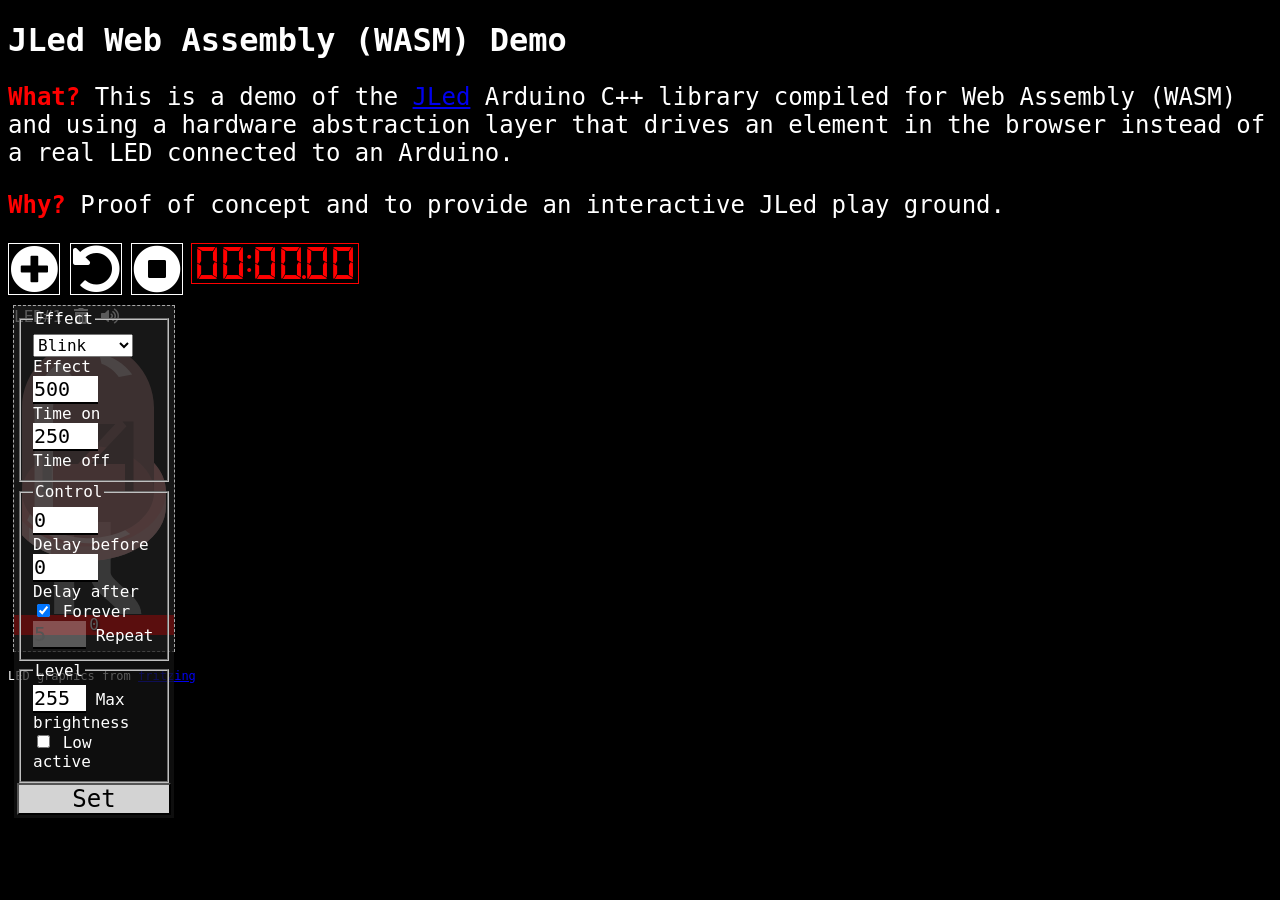
==== index.html @ e84b990d "deploy: d4d69eafb93bb964b5bacf7e4e046c291a1c450f" ====
<!DOCTYPE html>
<html>
    <head>
        <meta id="viewport" name="viewport" content ="width=device-width, minimum-scale=1.0, maximum-scale=1.0, user-scalable=no" />
        <meta charset="utf-8" />
        <link href="jled.css" rel="stylesheet">
        <link href="https://cdnjs.cloudflare.com/ajax/libs/font-awesome/5.12.1/css/all.min.css" rel="stylesheet">
        <script type="text/javascript" src="ui.js"></script>
        <script>
            var Module = {
                onRuntimeInitialized: function() {
                    console.log("WASM runtime initialized");
                    JLedUI.init()
                }
            }
        </script>
        <script type="text/javascript" src="jled.js"></script>
        <title>JLed Web Assembly (WASM) Demo</title>
    </head>
    <body>
        <h1>JLed Web Assembly (WASM) Demo</h1>
        <p class="infobox">
        <b>What?</b> This is a demo of the <a
            href="https://github.com/jandelgado/jled">JLed</a> Arduino C++
        library compiled for Web Assembly (WASM) and using a hardware
        abstraction layer that drives an element in the browser instead of a
        real LED connected to an Arduino.</p> 
        <p class="infobox">
        <b>Why?</b> Proof of concept and to provide an interactive JLed play ground.
        </p>
        <div style="clear:both;">
            <div style="float: left;">
                <button onclick="JLedUI.addNewLed()" alt="add new LED" class="fas fa-plus-circle btn fa-3x"></button>
                <button onclick="JLedUI.resetLeds()" alt="reset" class="fas fa-undo-alt btn fa-3x" href="#"></button>
                <button onclick="JLedUI.stopLeds()" alt="stop" class="fas fa-stop-circle btn fa-3x" href="#"></button>
            </div>
            <div id="timer" class="timer fa-2x">00:00.00</div>
        </div>
        <p/>
        <div id="root" class="leds_container"></div>

        <div class="footer">
            LED graphics from <a href="https://fritzing.org">fritzing</a>
        </div>
    </body>
</html>
---- jled.css ----
@font-face {
    font-family: "DSEG7Modern";
    src: url("DSEG7Modern-Bold.woff2") format("woff2"),
        url("DSEG7Modern-Bold.woff") format("woff");
}

@import url("https://fonts.googleapis.com/css?family=Source+Code+Pro&display=swap");

* {
    font-family: "Source Code Pro", Monospace;
}

body {
    background: black;
    color: white;
}

b {
    color: red;
}

.infobox {
    font-size: 1.5em;
}

.form {
    font-size: 1em;
}

select {
    font-size: 1em;
}

input[type="text"] {
    padding: 1px;
    font-size: 1.25em;
    xbackground-color: lightgray;
    border: none;
    border-bottom: 2px solid black;
}

input[type="button"] {
    padding: 0px;
    font-size: 1.5em;
    background-color: lightgray;
    color: black;
    width: 100%;
}

.form_group {
    clear: both;
    float: left;
    margin-right: 15px;
    width: 100%;
}

.led_form {
    display: inline-block;
    float: left;
}

.led_form_container {
    position: absolute;
    background: rgba(20, 20, 20, 0.7);
    padding: 3px;
    font-size: 1em;
}

.leds_container {
    clear: both;
}

.led_container {
    float: left;
    position: relative;
    min-width: 160px;
    width: 12vw;
    border: 1px dashed darkgray;
    margin: 5px;
    background-color: #202020;
}

.led {
    margin: auto;
    display: block;
    width: 90%;
    transform: translate3d(0, 0, 0);
}


.footer {
    clear: both;
    height: 1em;
    padding: 1em 0 1em 0;
    font-size: 0.75em;
}

.brightness {
    /*   font-family: "DSEG7Modern";*/
    font-size: 1em;
    width: 100%;
    height: 1.25em;
    display: block;
    text-align: center;
    xfont-weight: bold;
    text-shadow: 1px 1px 2px black;
}


.timer {
    font-family: "DSEG7Modern";
    margin-left: 8px;
    padding: 2px;
    xfont-size: 5vw;
    color: red;
    border: 1px solid red;
    display: inline-block;
}

.timer_running {
    font-family: "DSEG7Modern";
}

.btn {
    xbackground: red;
    background: rgba(0,0,0, 0);
    color: white;
    border: white solid 1px; 
    padding: 1px;
    cursor: pointer;
}

.btn:hover {
    background: white;
    color: black;
}

.icon_btn {
    font-size: 16px; /* Set a font size */
    background: rgba(0, 0, 0, 0);
    color: white;
    border: none; /* Remove borders */
    padding: 2px 2px; /* Some padding */
    cursor: pointer; /* Mouse pointer on hover */
}

/* change background on mouse-over */
.icon_btn:hover {
    background: white;
    color: black;
}

.icon_btn_select {
    background: white;
    color: black;
}
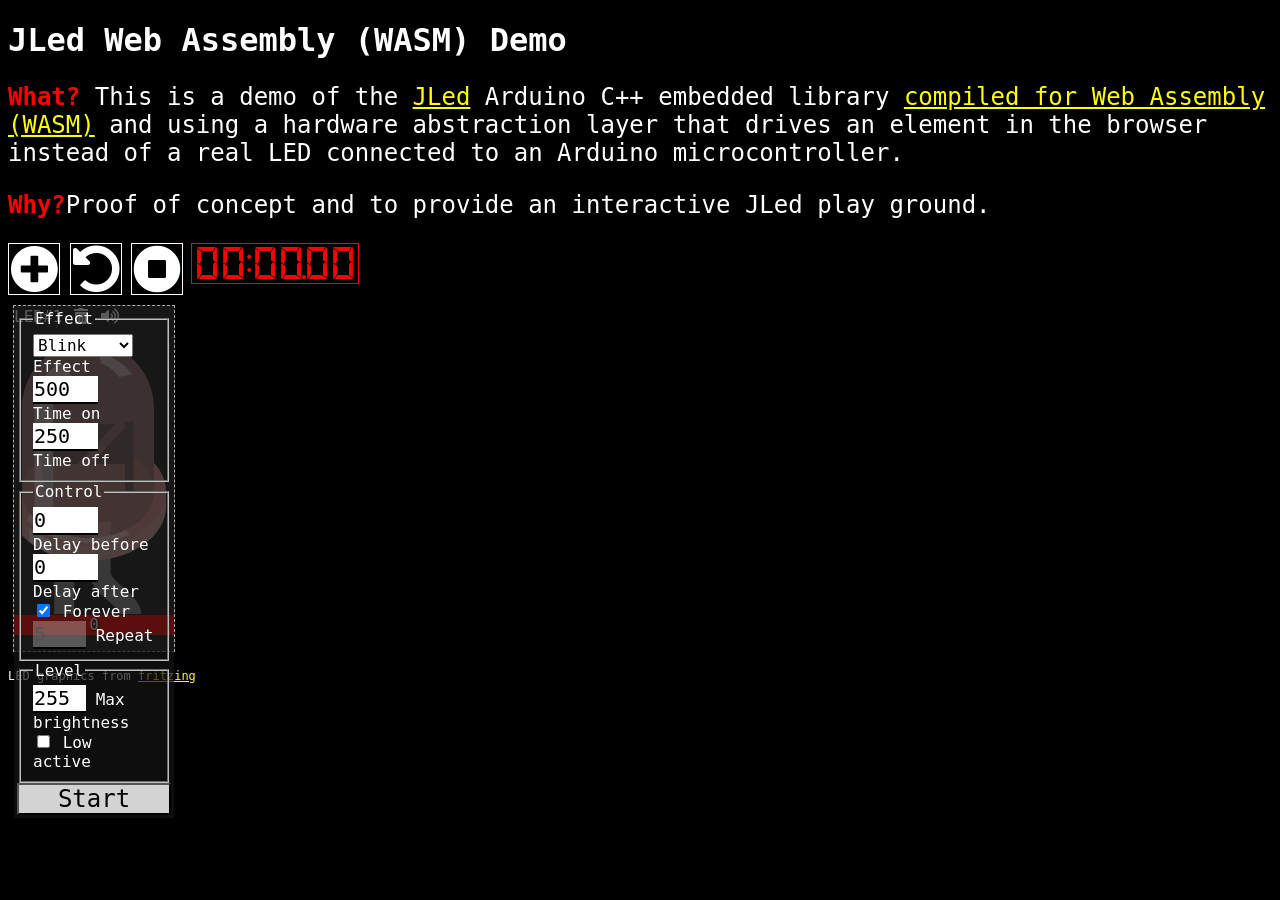
==== commit b858c522: "deploy: 5146eb521260d9459620830ecb95cfff3aa91902" ====
--- a/index.html
+++ b/index.html
@@ -10,7 +10,7 @@
             var Module = {
                 onRuntimeInitialized: function() {
                     console.log("WASM runtime initialized");
-                    JLedUI.init()
+                    JLedUI.init();
                 }
             }
         </script>
@@ -21,12 +21,14 @@
         <h1>JLed Web Assembly (WASM) Demo</h1>
         <p class="infobox">
         <b>What?</b> This is a demo of the <a
-            href="https://github.com/jandelgado/jled">JLed</a> Arduino C++
-        library compiled for Web Assembly (WASM) and using a hardware
-        abstraction layer that drives an element in the browser instead of a
-        real LED connected to an Arduino.</p> 
+           href="https://github.com/jandelgado/jled">JLed</a> Arduino C++
+       embedded library <a
+           href="https://github.com/jandelgado/jled-wasm">compiled for Web
+           Assembly (WASM)</a>  and using a hardware abstraction layer that
+       drives an element in the browser instead of a real LED connected to an
+       Arduino microcontroller.</p> 
         <p class="infobox">
-        <b>Why?</b> Proof of concept and to provide an interactive JLed play ground.
+        <b>Why?</b>Proof of concept and to provide an interactive JLed play ground.
         </p>
         <div style="clear:both;">
             <div style="float: left;">
--- a/jled.css
+++ b/jled.css
@@ -17,6 +17,18 @@
 
 b {
     color: red;
+}
+
+a:link {
+  color: yellow;
+}
+
+a:visited {
+  color: yellow;
+}
+
+a:hover {
+  color: white;
 }
 
 .infobox {
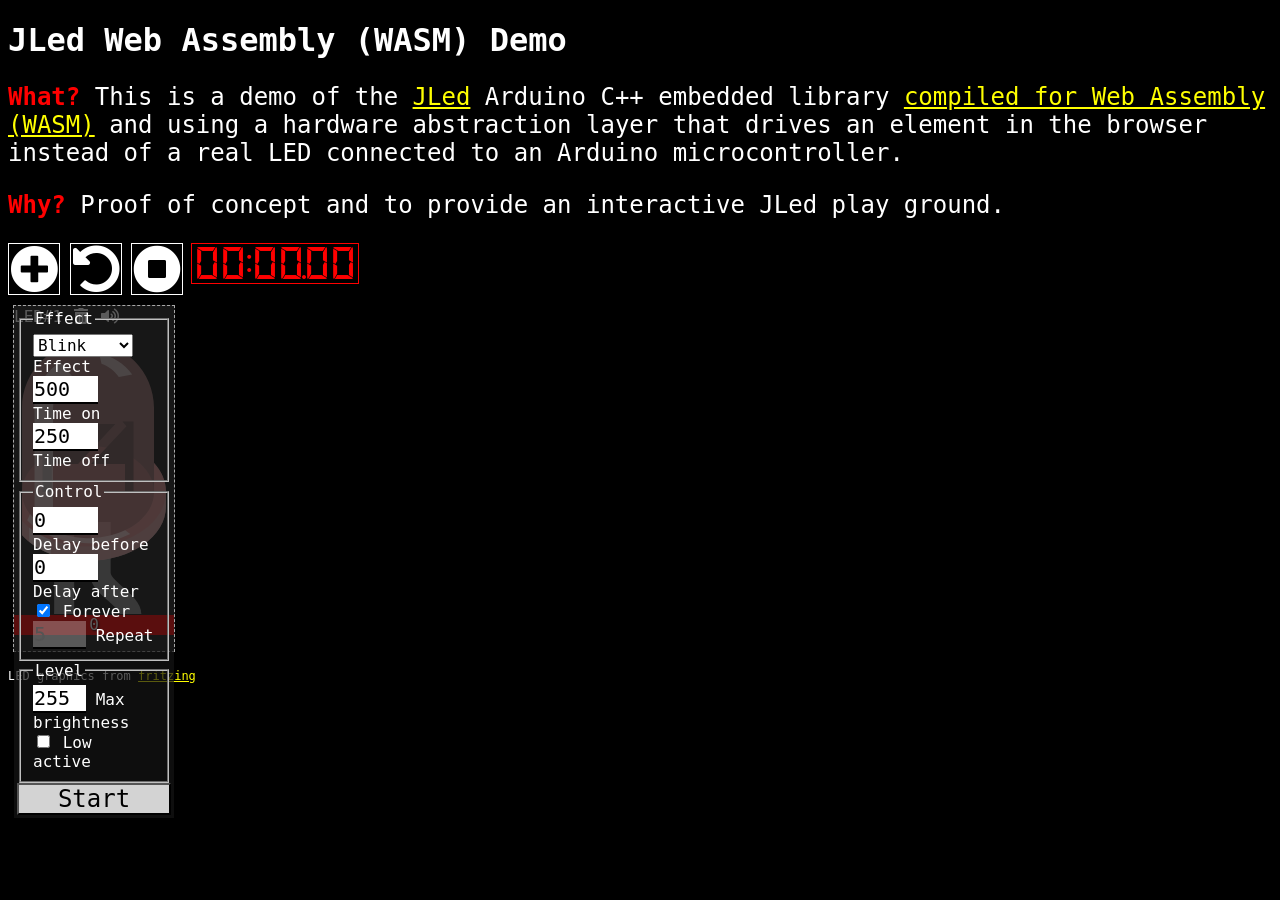
==== commit cb14ea16: "deploy: b4cd6f20af631449ee10f6d20cd52292ec502b12" ====
--- a/index.html
+++ b/index.html
@@ -28,13 +28,13 @@
        drives an element in the browser instead of a real LED connected to an
        Arduino microcontroller.</p> 
         <p class="infobox">
-        <b>Why?</b>Proof of concept and to provide an interactive JLed play ground.
+        <b>Why?</b> Proof of concept and to provide an interactive JLed play ground.
         </p>
         <div style="clear:both;">
             <div style="float: left;">
-                <button onclick="JLedUI.addNewLed()" alt="add new LED" class="fas fa-plus-circle btn fa-3x"></button>
-                <button onclick="JLedUI.resetLeds()" alt="reset" class="fas fa-undo-alt btn fa-3x" href="#"></button>
-                <button onclick="JLedUI.stopLeds()" alt="stop" class="fas fa-stop-circle btn fa-3x" href="#"></button>
+                <button onclick="JLedUI.addNewLed()" title="add a new LED" class="fas fa-plus-circle btn fa-3x"></button>
+                <button onclick="JLedUI.resetLeds()" title="reset time" class="fas fa-undo-alt btn fa-3x" href="#"></button>
+                <button onclick="JLedUI.stopLeds()" title="stop all LEDs" class="fas fa-stop-circle btn fa-3x" href="#"></button>
             </div>
             <div id="timer" class="timer fa-2x">00:00.00</div>
         </div>
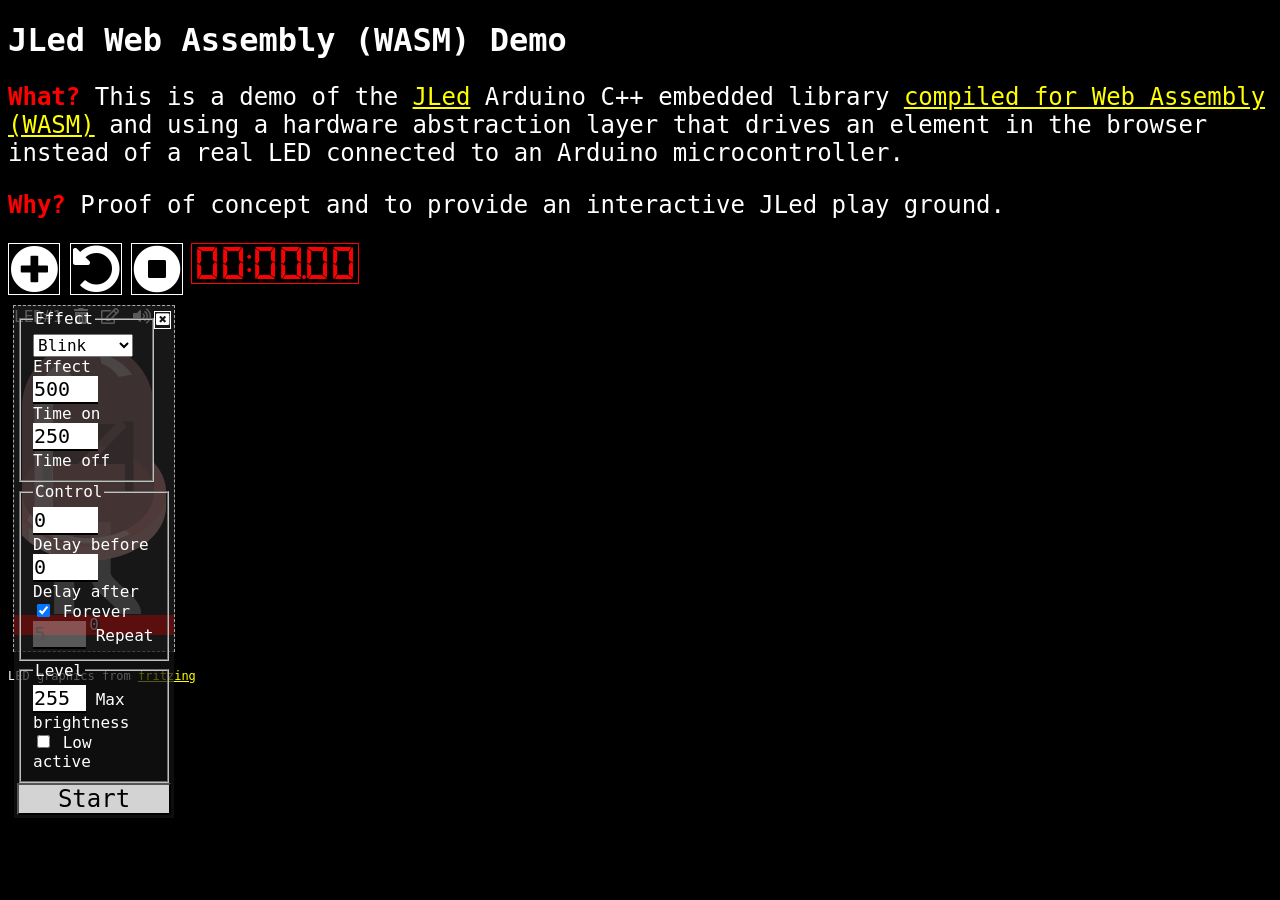
==== commit 0ec133a3: "deploy: a66d301d5a5b7e00f0aa8d9d9e4a0ad03d97cef3" ====
--- a/index.html
+++ b/index.html
@@ -33,8 +33,8 @@
         <div style="clear:both;">
             <div style="float: left;">
                 <button onclick="JLedUI.addNewLed()" title="add a new LED" class="fas fa-plus-circle btn fa-3x"></button>
-                <button onclick="JLedUI.resetLeds()" title="reset time" class="fas fa-undo-alt btn fa-3x" href="#"></button>
-                <button onclick="JLedUI.stopLeds()" title="stop all LEDs" class="fas fa-stop-circle btn fa-3x" href="#"></button>
+                <button onclick="JLedUI.onReset()" title="reset" class="fas fa-undo-alt btn fa-3x" href="#"></button>
+                <button onclick="JLedUI.onStop()" title="stop all LEDs" class="fas fa-stop-circle btn fa-3x" href="#"></button>
             </div>
             <div id="timer" class="timer fa-2x">00:00.00</div>
         </div>
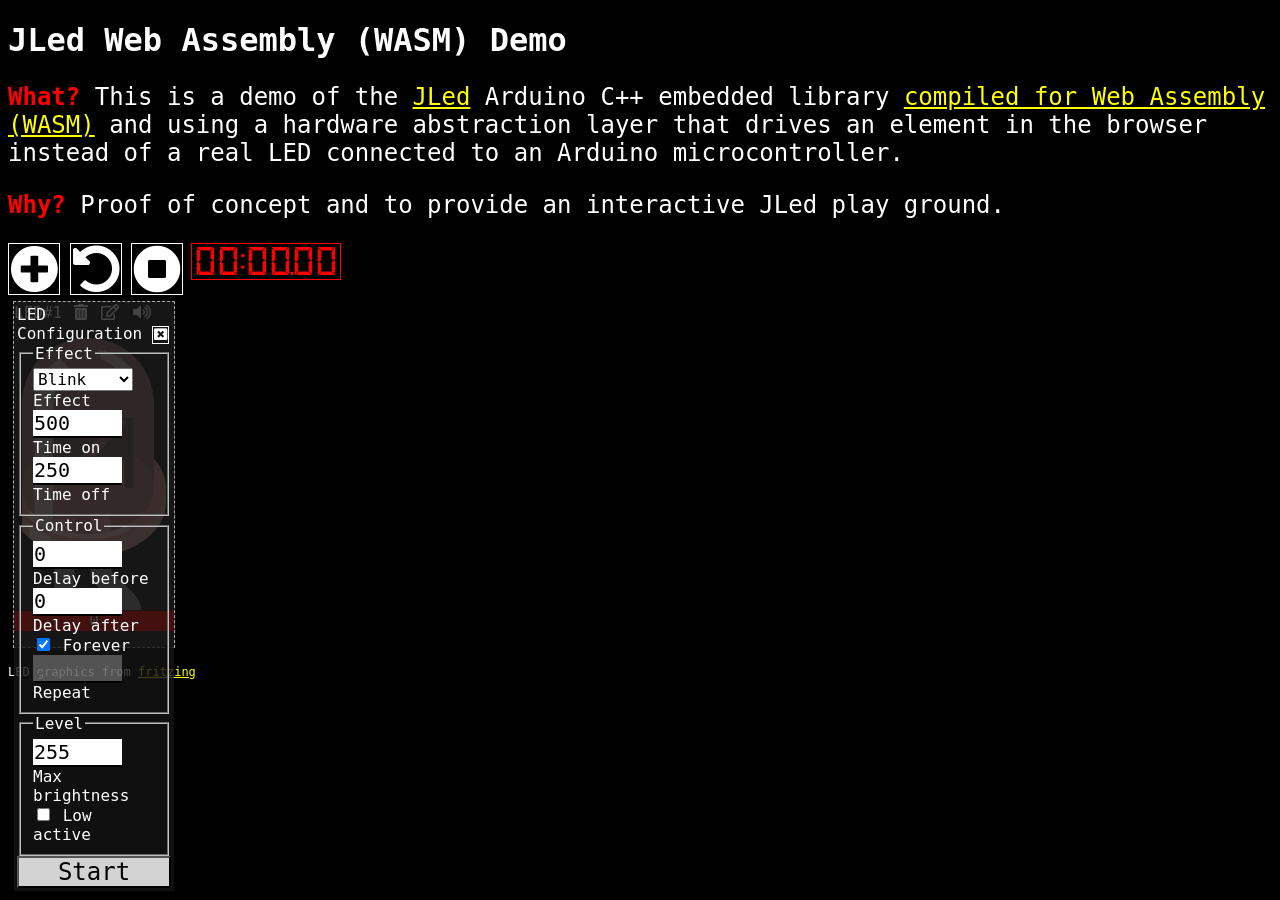
==== commit b5caf0ba: "deploy: 9b7ae8ccd1d93020efe0901edae8af773200c690" ====
--- a/index.html
+++ b/index.html
@@ -36,7 +36,7 @@
                 <button onclick="JLedUI.onReset()" title="reset" class="fas fa-undo-alt btn fa-3x" href="#"></button>
                 <button onclick="JLedUI.onStop()" title="stop all LEDs" class="fas fa-stop-circle btn fa-3x" href="#"></button>
             </div>
-            <div id="timer" class="timer fa-2x">00:00.00</div>
+            <div id="timer" class="timer">00:00.00</div>
         </div>
         <p/>
         <div id="root" class="leds_container"></div>
--- a/jled.css
+++ b/jled.css
@@ -73,7 +73,7 @@
 
 .led_form_container {
     position: absolute;
-    background: rgba(20, 20, 20, 0.7);
+    background: rgba(20, 20, 20, 0.8);
     padding: 3px;
     font-size: 1em;
 }
@@ -123,7 +123,7 @@
     font-family: "DSEG7Modern";
     margin-left: 8px;
     padding: 2px;
-    xfont-size: 5vw;
+    font-size: 2.2vw;
     color: red;
     border: 1px solid red;
     display: inline-block;
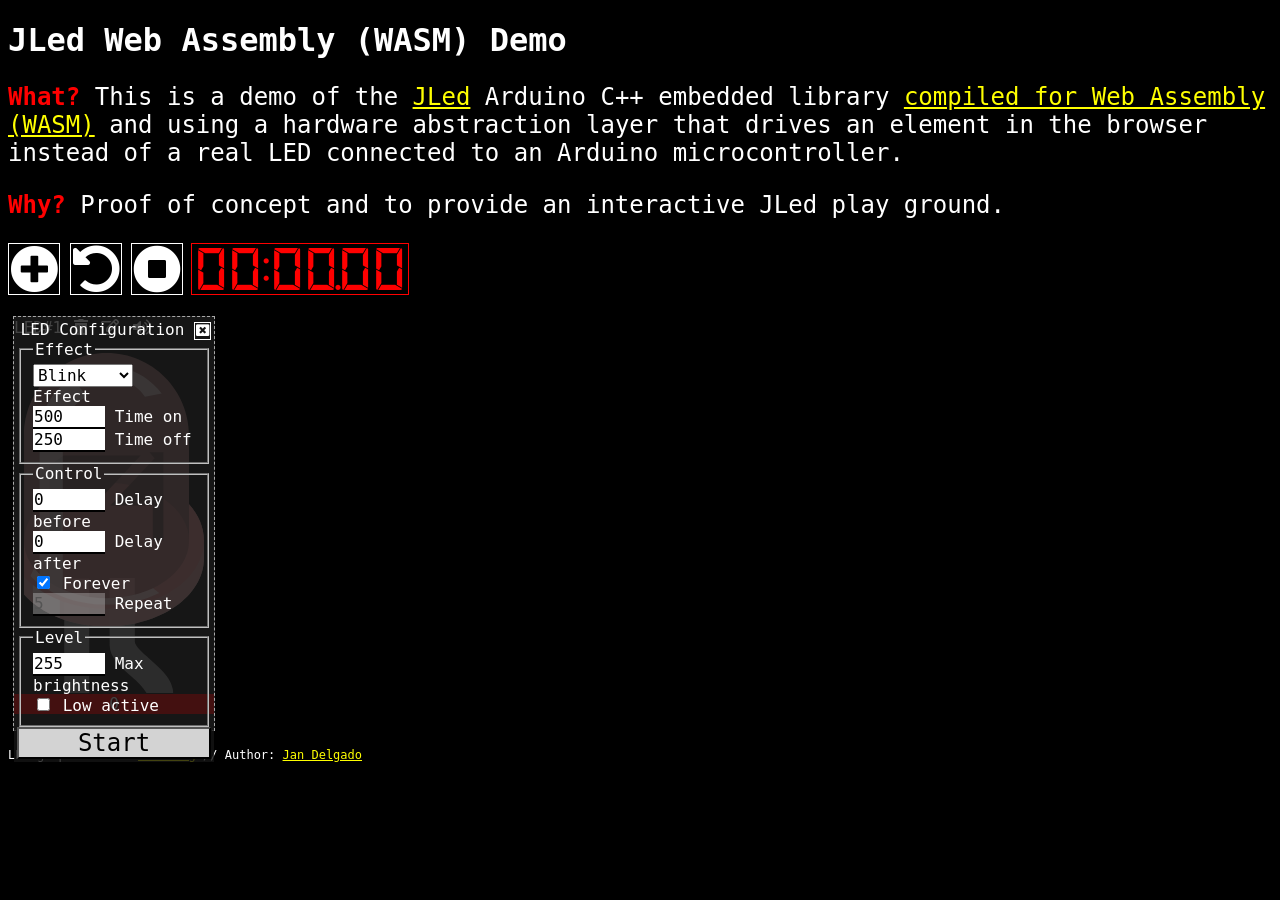
==== commit 495eff57: "deploy: 5c81361bc1b2bbb324203e1669a5f50f0f6dfdbe" ====
--- a/index.html
+++ b/index.html
@@ -42,7 +42,8 @@
         <div id="root" class="leds_container"></div>
 
         <div class="footer">
-            LED graphics from <a href="https://fritzing.org">fritzing</a>
+            LED graphics from <a href="https://fritzing.org">fritzing</a> //
+            Author: <a href="https://github.com/jandelgado">Jan Delgado</a>
         </div>
     </body>
 </html>
--- a/jled.css
+++ b/jled.css
@@ -45,7 +45,7 @@
 
 input[type="text"] {
     padding: 1px;
-    font-size: 1.25em;
+    font-size: 1em;
     xbackground-color: lightgray;
     border: none;
     border-bottom: 2px solid black;
@@ -85,7 +85,7 @@
 .led_container {
     float: left;
     position: relative;
-    min-width: 160px;
+    min-width: 200px;
     width: 12vw;
     border: 1px dashed darkgray;
     margin: 5px;
@@ -123,7 +123,7 @@
     font-family: "DSEG7Modern";
     margin-left: 8px;
     padding: 2px;
-    font-size: 2.2vw;
+    font-size: 42px;
     color: red;
     border: 1px solid red;
     display: inline-block;
